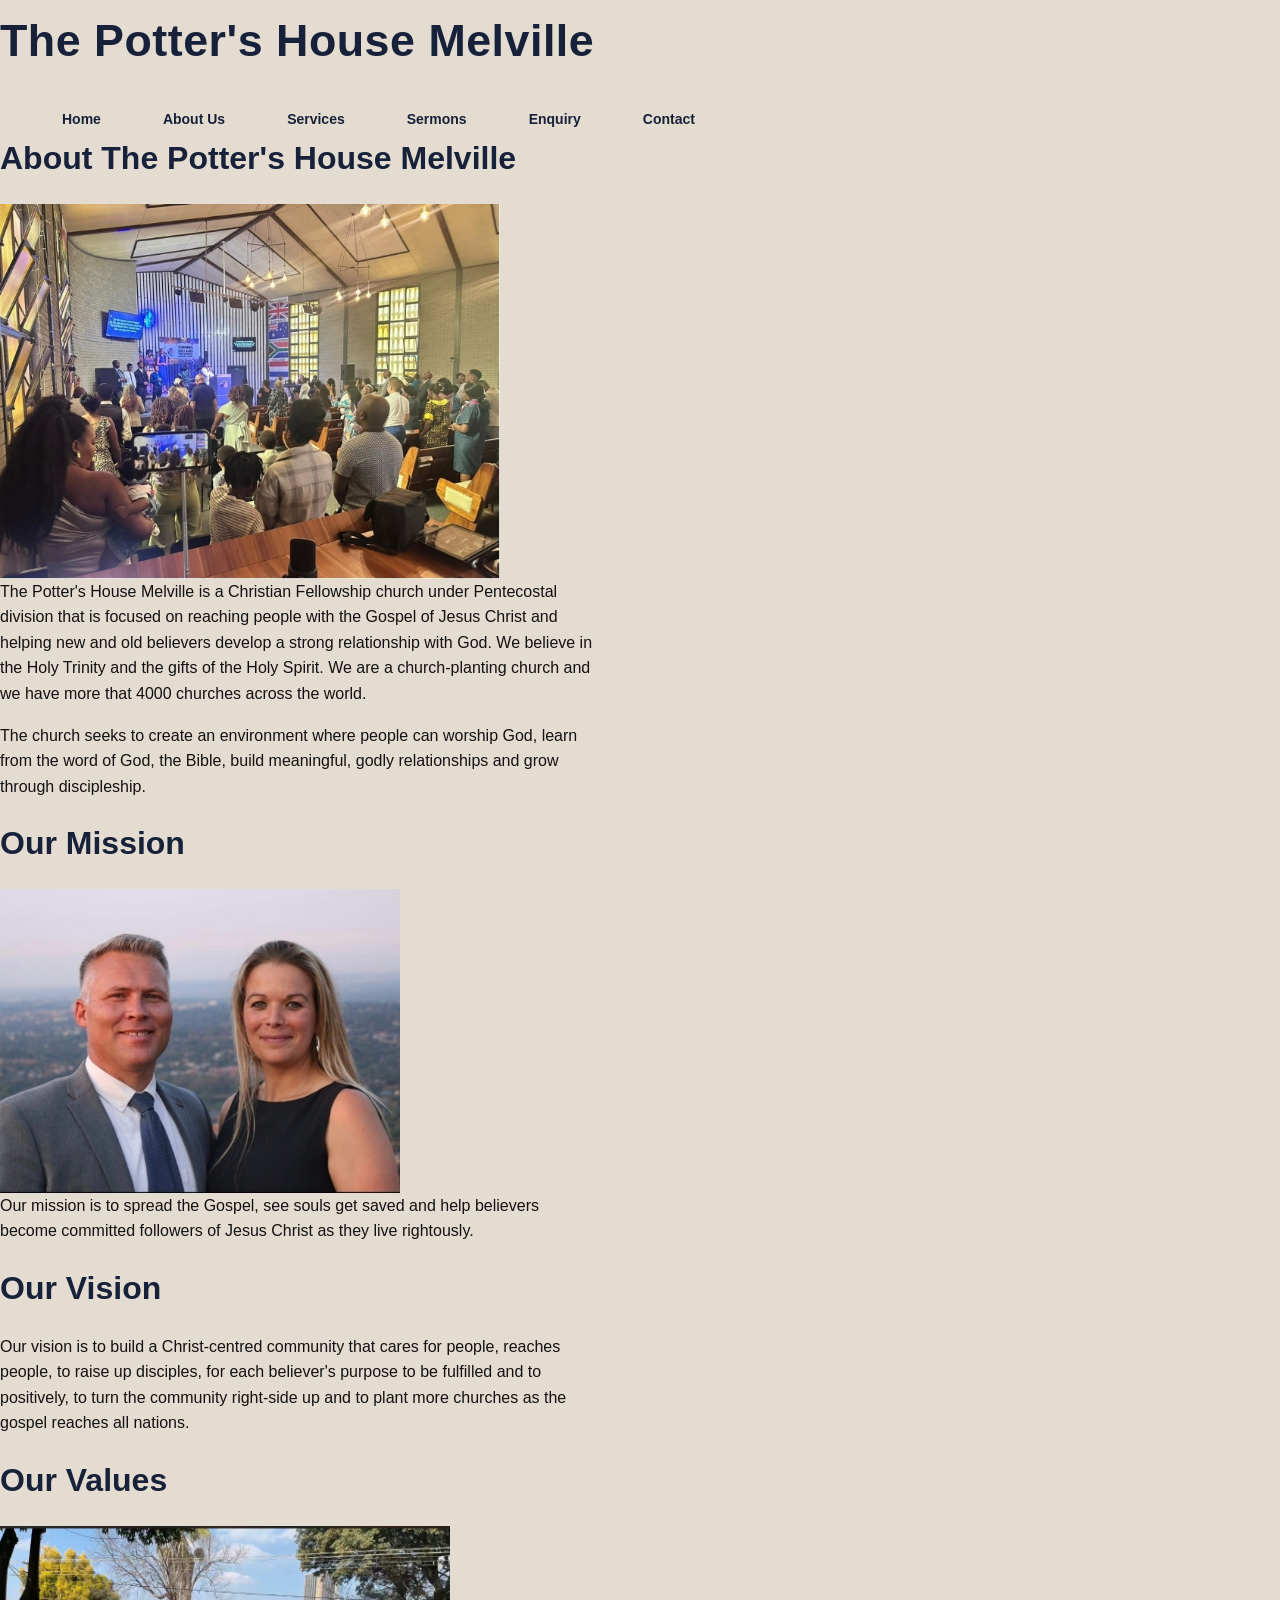
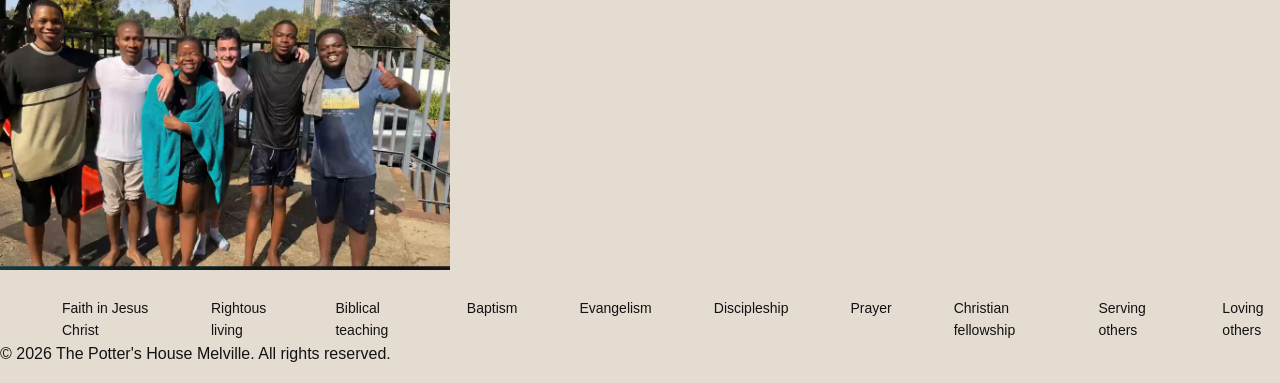
==== about.html @ c899d53c "Added styles on index" ====
<!DOCTYPE html>
<html lang="en">
<head>
    <meta charset="UTF-8">
    <meta name="viewport" content="width=device-width, initial-scale=1.0">
    <title>The Potter's House Melville | About Us</title>
<link rel="stylesheet" href="css/style.css"></head>
</head>
<body>
    <header>
        <h1>The Potter's House Melville</h1>

        <nav>
            <ul>
                <li><a href="index.html">Home</a></li>
                <li><a href="about.html">About Us</a></li>
                <li><a href="services.html">Services</a></li>
                <li><a href="sermons.html">Sermons</a></li>
                <li><a href="enquiry.html">Enquiry</a></li>
                <li><a href="contact.html">Contact</a></li>
            </ul>
        </nav>
    </header>

    <main>

        <section>
            <h2>About The Potter's House Melville</h2>

            <img src="images/Church Website in Black Brown Beige Simple Blocks Style (6).jpeg"width="500" height="350"
            alt="The Potter's House Melville church community">

            <p style="max-width: 600px;">
                The Potter's House Melville is a Christian Fellowship church 
                under Pentecostal division that is focused on
                reaching people with the Gospel of Jesus Christ and helping
                new and old believers develop a strong relationship with God. 
                We believe in the Holy Trinity and the gifts of the Holy Spirit.
                We are a church-planting church and we have more that 4000 churches
                across the world. 
            </p>

            <p style="max-width: 600px;">
                The church seeks to create an environment where people can
                worship God, learn from the word of God, the Bible, build meaningful, 
                godly relationships and grow through discipleship.
            </p>
        </section>

        <section>
            <h2>Our Mission</h2>

            <img src="images/Church Website in Black Brown Beige Simple Blocks Style (2).jpeg"width="400" height="300"
            alt="Pastor Riaan and Mirjam">

            <p style="max-width: 600px;">
                Our mission is to spread the Gospel, see souls get
                saved and help believers become committed followers of
                Jesus Christ as they live rightously.
            </p>
        </section>

        <section>
            <h2>Our Vision</h2>

            <p style="max-width: 600px;">
                Our vision is to build a Christ-centred community that cares for people,
                reaches people, to raise up disciples, 
                for each believer's purpose to be fulfilled and to positively, 
                to turn the community right-side up and 
                to plant more churches as the gospel reaches all nations.
            </p>
        </section>

        <section>
            <h2>Our Values</h2>
            
            <img src="images/IMG_3501.jpg"width="450" height="300"
            alt="Baptised New Believers">

            <ul>
                <li>Faith in Jesus Christ</li>
                <li>Rightous living</li>
                <li>Biblical teaching</li>
                <li>Baptism</li>
                <li>Evangelism</li>
                <li>Discipleship</li>
                <li>Prayer</li>
                <li>Christian fellowship</li>
                <li>Serving others</li>
                <li>Loving others</li>
            </ul>

        </section>

    </main>

    <footer>

        <p>&copy; 2026 The Potter's House Melville. All rights reserved.</p>
    </footer>
</body>
</html>
---- css/style.css ----
*{
    margin: 0;
    padding: 0;
    box-sizing: border-box; /* Keeps padding and borders inside the element's size */
}


/* =========================================================
   2. ROOT VARIABLES
   These are reusable colour names.
   Change the colour here and it changes throughout the website.
   ========================================================= */

:root {
    --primary-color: #17213A;
    --secondary-color: #E4DCD1;
    --white: #FFFFFF;
    --grey: #737373;
    --medium-grey: #DDDDDD;
    --dark-text: #121212;
    --black: #111111;
    --red: #be3e2e;
    --light-grey: #f5f5f5; 
}


/* =========================================================
   3. BASE STYLES
   These styles apply to the whole website.
   ========================================================= */

html {
    scroll-behavior: smooth; /* Makes movement to sections smoother */
}


body {
    font-family: Trebuchet, Arial, sans-serif; /* Main website font */
    font-size: 1rem; /* Normal text size */
    line-height: 1.6; /* Adds space between lines of text */
    color: #121212; /* Main text colour */
    background-color: #E4DCD1; /* Website background colour */
}


img {
    max-width: 100%; /* Prevents images from becoming wider than their container */
    height: auto; /* Keeps the image's original proportions */
    display: block;
}


a {
    color: inherit; /* Uses the colour of the surrounding element */
    text-decoration: none; /* Removes the default underline */
}


ul {
    list-style: none; /* Removes bullet points from lists */
}


button,
input,
textarea,
select {
    font: inherit; /* Makes form elements use the website font */
}


/* =========================================================
   4. CONTAINER
   Keeps the website content at a comfortable width
   and centres it on the page.
   ========================================================= */

.container {
    width: 90%; /* Uses 90% of the available screen width */
    max-width: 1200px; /* Stops content from becoming too wide */
    margin: 0 auto; /* Centres the container */
}


/* =========================================================
   5. TYPOGRAPHY
   Controls the appearance of headings and normal text.
   ========================================================= */

h1,
h2,
h3 {
    color: var(--primary-color);
    line-height: 1.8;
    font-weight: 700; /* Makes headings bold */
}


h1 {
    font-size: 2.8rem;
    letter-spacing: 0.5px; /* Adds a small amount of space between letters */
}


h2 {
    font-size: 2rem;
    margin-bottom: 1rem;
}


h3 {
    font-size: 1.4rem;
    margin-bottom: 0.75rem;
}


p {
    font-size: 1rem;
    margin-bottom: 1rem;
}


/* Controls the size and appearance of navigation links */
.navbar a {
    font-size: 1.2rem;
    font-weight: 500;
    letter-spacing: 0.3px;
}


/* =========================================================
   6. HEADER
   Controls the top section of the website.
   ========================================================= */

.site-header {
   background-color: var(--primary-color);
   color: var(--grey);
   padding: 2% 0; /* Adds space above and below the header */
}


.header-container {
    display: flex; /* Places items next to each other */
    justify-content: space-between; /* Puts space between the logo and navigation */
    align-items: center; /* Vertically centres the items */
    gap: 2rem; /* Adds space between items */
    flex-wrap: wrap;
}


.logo {
    color: var(--red);
    font-size: 1.5rem;
    font-weight: 700;
}


.logo span {
    color: var(--secondary-color);
}
.menu{
    width: 100px;
    float: none;
    height:auto;
}
ul{
    display: flex;
    justify-content: left;
    align-items: left;
    margin: 0;
    padding: 0; 
}
ul li{
    list-style: none;
    margin-left: 62px;
    margin-top: 27px;
    font-size: 14px; 
}

ul li a{
    text-decoration: none;
    color: #17213A;
    font-family: Arial;
    font-weight: bold;
    transition: 0.4s ease-in-out;
}

ul li a:hover{
    color:#be3e2e;
}
/* =========================================================
   7. NAVIGATION
   Flexbox is used to arrange the navigation links.
   ========================================================= */

.navbar ul {
    display: flex; /* Places navigation items in a row */
    justify-content: flex-end; /* Moves navigation towards the right */
    align-items: center; /* Vertically centres the links */
    gap: 2.5rem; /* Adds space between navigation links */
}


.navbar a {
    font-size: 1.2rem;   /* Changed from 3rem */
    font-weight: 500;
    letter-spacing: 0.3px;
    color: var(--white);
    padding: 0.5rem 0;
    border-bottom: 2px solid transparent;
    transition: 0.3s ease;
}

/* Hover = what happens when the mouse is placed over a link */

.navbar a:hover {
    color: var(--secondary-color);
    border-bottom-color: var(--secondary-color);
}


/* Focus = what appears when a user selects the link
   using a keyboard */

:focus-visible {
    outline: 3px solid var(--secondary-color);
    outline-offset: 3px;
}


/* Shows which page is currently active */

.navbar a.active {
    color: var(--secondary-color);
    border-bottom-color: var(--secondary-color);
}


/* =========================================================
   8. HERO SECTION
   The large main section at the top of the homepage.
   ========================================================= */

.hero {
    min-height: 200px;

    /* Adds a dark overlay over the background image.
       This makes the white text easier to read. */

    background-image:
        linear-gradient(
            rgba(0, 0, 0, 0.5),
            rgba(0, 0, 0, 0.5)
        ),
        url("images/Ps Riaan Botha.jpeg");
        background-size: cover;
        background-position: center; 
        min-height: 400px;

    background-size: cover; /* Makes the image cover the whole section */
    background-position: center; /* Keeps the image centred */
    background-repeat: no-repeat; /* Stops the image from repeating */

    display: flex; /* Allows the hero content to be positioned easily */
    justify-content: center; /* Centres content horizontally */
    align-items: center; /* Centres content vertically */

    text-align: center;
    color: var(--white);
    padding: 4rem 1rem;
}


.hero-content {
    max-width: 800px; /* Prevents the text from becoming too wide */
}


.hero h1 {
    color: var(--white);
    font-size: 3.2rem;
    margin-bottom: 1rem;
}


.hero p {
    color: var(--white);
    font-size: 1.2rem;
    margin-bottom: 2rem;
}


/* =========================================================
   9. BUTTONS
   Creates the main button style used on the website.
   ========================================================= */

.btn {
    display: inline-block;

    background-color: var(--secondary-color);
    color: var(--black);

    padding: 0.8rem 1.5rem;

    border: 2px solid var(--medium-grey);
    border-radius: 5px; /* Slightly rounds the corners */

    font-weight: 700;
    cursor: pointer; /* Changes the mouse into a pointer */

    transition: 0.3s ease; /* Makes hover effects smoother */
}


/* Changes the button when the mouse is placed over it */

.btn:hover {
    background-color: var(--grey);
    color: var(--white);
    border-color: var(--primary-color);
}


/* Adds a visible outline when the button is selected */

.btn:focus {
    outline: 3px solid rgba(201, 162, 39, 0.5);
    outline-offset: 3px;
}


/* Secondary button style */

.btn-secondary {
    background-color: transparent;
    color: var(--primary-color);
    border-color: var(--primary-color);
}


.btn-secondary:hover {
    background-color: var(--primary-color);
    color: var(--white);
}


/* =========================================================
   10. GENERAL SECTIONS
   Controls spacing around the main sections of the website.
   ========================================================= */

.section {
    padding: 4rem 0; /* Adds space above and below sections */
}


.section-light {
    background-color: var(--grey);
}


.section-heading {
    text-align: center;
    margin-bottom: 2.5rem;
}


.section-heading p {
    max-width: 700px;
    margin: 0 auto;
}


/* =========================================================
   11. CSS GRID
   Creates columns for cards and website content.
   ========================================================= */

.content-grid {
    display: grid;

    /* Creates 3 equal columns on larger screens */
    grid-template-columns: repeat(3, 1fr);

    gap: 2rem; /* Space between the columns */
}


/* =========================================================
   12. CARDS
   Controls the appearance of content cards.
   ========================================================= */

.card {
    background-color: var(--white);

    border: 1px solid var(--medium-grey);
    border-radius: 8px;

    padding: 1.5rem;

    /* Adds a soft shadow underneath the card */

    box-shadow: 0 4px 10px rgba(0, 0, 0, 0.08);

    /* Makes movement and shadow changes smoother */

    transition: transform 0.3s ease,
                box-shadow 0.3s ease;
}


/* Moves the card slightly upwards when the mouse is over it */

.card:hover {
    transform: translateY(-5px);
    box-shadow: 0 8px 20px rgba(0, 0, 0, 0.12); 
}


/* =========================================================
   14. ABOUT SECTION
   Creates a two-column layout for text and images.
   ========================================================= */

.about-content {
    display: grid;
    grid-template-columns: 1fr 1fr; /* Creates two equal columns */
    gap: 3rem;
    align-items: center; /* Vertically centres the content */
}


.about-image img {
    width: 100%;
    border-radius: 8px;
}


/* =========================================================
   15. SERVICES SECTION
   Creates a grid for service cards.
   ========================================================= */

.services-grid {
    display: grid;
    grid-template-columns: repeat(3, 1fr); /* Three equal columns */
    gap: 2rem;
}


.services-card {
    background-color: var(--secondary-color);
    border: 1px solid var(--primary-color);
    border-radius: 8px;
    padding: 2rem;
    text-align: center;

    box-shadow: 0 4px 20px rgba(0, 0, 0, 0.12);

    transition: 0.3s ease;
}


.services-card:hover {
    transform: translateY(-5px);
}


.service h3 {
    margin-top: 1rem;
}


/* Controls the size of an icon used in a service card */

.service-icon {
    font-size: 2.5rem;
    color: var(--secondary-color);
}


/* =========================================================
   16. SERMONS SECTION
   Controls the sermon cards and YouTube links.
   ========================================================= */

.sermons-grid {
    display: grid;
    grid-template-columns: repeat(3, 1fr); /* Three sermon cards per row */
    gap: 2rem;
}


.sermon-card {
    background-color: var(--secondary-color);
    border-radius: 8px;
    overflow: hidden; /* Keeps content inside the rounded corners */

    border: 1px solid var(--medium-grey);

    box-shadow: 0 4px 10px rgba(0, 0, 0, 0.08);

    transition: 0.3s ease;
}


.sermon-card:hover {
    transform: translateY(-5px);
}


.sermon-card img {
    width: 100%;
    height: 500px;

    /* Keeps images neatly fitted inside the set size */

    object-fit: cover;
}


.sermon-content {
    padding: 2.5rem;
}


.sermon-content h3 {
    margin-bottom: 0.75rem;
}


.youtube-link {
    display: inline-block;
    margin-top: 0.5rem;

    color: var(--primary-color);
    font-weight: 700;

    border-bottom: 2px solid var(--secondary-color);
}


.youtube-link:hover {
    color: var(--secondary-color);
}


/* =========================================================
   17. EVENTS SECTION
   Creates two columns for events on larger screens.
   ========================================================= */

.events-grid {
    display: grid;
    grid-template-columns: repeat(2, 1fr); /* Two equal columns */
    gap: 2rem;
}


.event-card {
    background-color: var(--light-grey);

    border-left: 5px solid var(--secondary-color);

    padding: 1.5rem;
    border-radius: 5px;
}


.event-date {
    color: var(--secondary-color);
    font-weight: 700;
    font-size: 1.1rem;
    margin-bottom: 0.5rem;
}


/* =========================================================
   18. SOCIAL MEDIA SECTION
   Styles the Facebook, Instagram, YouTube, etc. links.
   ========================================================= */

.social-media {
    text-align: center;

    background-color: var(--primary-color);
    color: var(--white);

    padding: 3rem 1rem;
}


.social-media h2 {
    color: var(--white);
}


.social-media p {
    color: var(--white);
}


/* Flexbox places the social media links neatly in a row */

.social-links {
    display: flex;
    justify-content: center;
    align-items: center;

    gap: 1rem;

    /* Allows links to move to another line if needed */

    flex-wrap: wrap;

    margin-top: 1.5rem;
}


.social-links a {
    display: inline-block;

    background-color: var(--white);
    color: var(--primary-color);

    padding: 0.7rem 1.2rem;
    border-radius: 5px;

    font-weight: 700;

    transition: 0.3s ease;
}


.social-links a:hover {
    background-color: var(--secondary-color);
    color: var(--black);
}


.social-links a:focus {
    outline: 3px solid var(--secondary-color);
    outline-offset: 3px;
}


/* =========================================================
   19. CONTACT SECTION
   Creates two columns for contact information and other content.
   ========================================================= */

.contact-grid {
    display: grid;
    grid-template-columns: 1fr 1fr; /* Two equal columns */
    gap: 3rem;
}


.contact-info {
    background-color: var(--light-grey);
    padding: 2rem;
    border-radius: 8px;
}


.contact-info h3 {
    margin-bottom: 1rem;
}


.contact-info p {
    margin-bottom: 0.75rem;
}


.contact-info a {
    color: var(--primary-color);
    font-weight: 600;
}


.contact-info a:hover {
    color: var(--secondary-color);
}


/* =========================================================
   20. MAP
   Controls the size and appearance of embedded maps.
   ========================================================= */

.map-container {
    width: 100%;
    min-height: 350px;

    border-radius: 8px;

    overflow: hidden;

    border: 1px solid var(--medium-grey);
}


.map-container iframe {
    width: 100%;
    height: 350px;
    border: 0;
}


/* =========================================================
   21. FORMS
   Used for the Enquiry and Contact pages.
   ========================================================= */

.form-container {
    max-width: 800px;

    margin: 0 auto; /* Centres the form */

    background-color: var(--light-grey);

    padding: 2rem;
    border-radius: 8px;
}


.form-group {
    margin-bottom: 1.25rem;
}


.form-group label {
    display: block; /* Places the label on its own line */

    font-weight: 700;

    margin-bottom: 0.5rem;

    color: var(--primary-color);
}


.form-group input,
.form-group textarea,
.form-group select {
    width: 100%; /* Makes the fields use the available width */

    padding: 0.8rem;

    border: 1px solid var(--medium-grey);
    border-radius: 5px;

    background-color: var(--white);
    color: var(--dark-text);
}


/* Changes the form field when the user clicks inside it */

.form-group input:focus,
.form-group textarea:focus,
.form-group select:focus {
    outline: none;

    border-color: var(--secondary-color);

    box-shadow: 0 0 0 3px rgba(201, 162, 39, 0.2);
}


.form-group textarea {
    min-height: 150px;

    /* Allows the user to make the text box taller */

    resize: vertical;
}


/* =========================================================
   22. RADIO BUTTONS AND CHECKBOXES
   Controls the layout of form options.
   ========================================================= */

.form-options {
    display: flex;

    /* Allows options to move onto another line */

    flex-wrap: wrap;

    gap: 1rem;

    margin-bottom: 1.5rem;
}


.form-options label {
    display: flex;
    align-items: center;
    gap: 0.4rem;
}


/* =========================================================
   23. PAGE BANNER
   Used on About, Services, Sermons, Events,
   Enquiry and Contact pages.
   ========================================================= */

.page-banner {
    background-color: var(--primary-color);
    color: var(--white);

    padding: 4rem 1rem;

    text-align: center;
}


.page-banner h1 {
    color: var(--white);
    margin-bottom: 0.75rem;
}


.page-banner p {
    color: var(--white);

    max-width: 700px;

    margin: 0 auto;
}


/* =========================================================
   24. TWO-LOCATION CONTACT AREA
   Creates two columns for the church locations.
   ========================================================= */

.locations-grid {
    display: grid;

    grid-template-columns: repeat(2, 1fr);

    gap: 2rem;
}


.location-card {
    padding: 2rem;

    background-color: var(--white);

    border: 1px solid var(--medium-grey);

    border-radius: 8px;

    box-shadow: 0 4px 10px rgba(0, 0, 0, 0.08);
}


.location-card h3 {
    color: var(--primary-color);
}


/* =========================================================
   25. GALLERY
   Creates a grid for church/gallery images.
   ========================================================= */

.gallery-grid {
    display: grid;

    grid-template-columns: repeat(3, 1fr);

    gap: 1rem;
}


.gallery-grid img {
    width: 100%;

    height: 250px;

    /* Crops the image neatly without stretching it */

    object-fit: cover;

    border-radius: 6px;

    transition: transform 0.3s ease;
}


/* Slightly enlarges the image when the mouse is over it */

.gallery-grid img:hover {
    transform: scale(1.03);
}


/* =========================================================
   26. CALL TO ACTION SECTION
   This is used for important actions such as
   visiting the church or making an enquiry.
   ========================================================= */

.cta {
    background-color: var(--primary-color);
    color: var(--white);

    text-align: center;

    padding: 4rem 1rem;
}


.cta h2 {
    color: var(--white);
}


.cta p {
    max-width: 700px;

    margin: 0 auto 1.5rem;
}


/* =========================================================
   27. FOOTER
   Controls the bottom section of the website.
   ========================================================= */

.site-footer {
    background-color: var(--black);
    color: var(--white);

    padding: 2.5rem 0;
}


.footer-container {
    display: grid;

    grid-template-columns: repeat(3, 1fr);

    gap: 2rem;
}


.site-footer h3 {
    color: var(--secondary-color);

    margin-bottom: 1rem;
}


.site-footer p {
    color: var(--white);
}


.site-footer a {
    color: var(--white);
}


.site-footer a:hover {
    color: var(--secondary-color);
}


.footer-links li {
    margin-bottom: 0.5rem;
}


.footer-bottom {
    border-top: 1px solid #444;

    margin-top: 2rem;

    padding-top: 1.5rem;

    text-align: center;
}


.footer-bottom p {
    margin-bottom: 0;

    font-size: 0.9rem;
}


/* =========================================================
   28. TABLET RESPONSIVE DESIGN
   These styles apply when the screen is 900px wide or smaller.
   ========================================================= */

@media (max-width: 900px) {

    /* Header */

    .header-container {
        flex-direction: column; /* Stacks the header items */
        text-align: center;
    }


    .navbar ul {
        justify-content: center;

        flex-wrap: wrap; /* Allows links to move to another line */

        gap: 1rem;
    }


    /* Typography */

    h1 {
        font-size: 2.4rem;
    }

    h2 {
        font-size: 1.8rem;
    }


    /* Hero */

    .hero {
        min-height: 450px;
    }


    .hero h1 {
        font-size: 2.6rem;
    }


    /* Grid */

    .content-grid {
        grid-template-columns: repeat(2, 1fr); /* Changes from 3 columns to 2 */
    }


    .services-grid {
        grid-template-columns: repeat(2, 1fr);
    }


    .sermons-grid {
        grid-template-columns: repeat(2, 1fr);
    }


    .gallery-grid {
        grid-template-columns: repeat(2, 1fr);
    }


    /* About */

    .about-content {
        grid-template-columns: 1fr; /* Changes to one column */
    }


    /* Contact */

    .contact-grid {
        grid-template-columns: 1fr;
    }


    /* Locations */

    .locations-grid {
        grid-template-columns: 1fr;
    }


    /* Footer */

    .footer-container {
        grid-template-columns: repeat(2, 1fr);
    }
}


/* =========================================================
   29. MOBILE RESPONSIVE DESIGN
   These styles apply to screens 600px and below.
   ========================================================= */

@media (max-width: 600px) {

    /* Container */

    .container {
        width: 92%;
    }


    /* Typography */

    body {
        font-size: 0.95rem;
    }


    h1 {
        font-size: 2rem;
    }


    h2 {
        font-size: 1.6rem;
    }


    h3 {
        font-size: 1.2rem;
    }


    /* Header */

    .site-header {
        padding: 1rem 0;
    }


    .header-container {
        gap: 1rem;
    }


    .logo {
        font-size: 1.3rem;
    }


    /* Mobile navigation */

    .navbar ul {
        flex-direction: column; /* Changes navigation from a row to a column */

        gap: 0.5rem;
    }


    .navbar a {
        display: block;

        padding: 0.4rem 0;
    }


    /* Hero */

    .hero {
        min-height: 420px;

        padding: 3rem 1rem;
    }


    .hero h1 {
        font-size: 2rem;
    }


    .hero p {
        font-size: 1rem;
    }


    /* Sections */

    .section {
        padding: 3rem 0;
    }


    /* One-column layouts */

    .content-grid {
        grid-template-columns: 1fr;
    }


    .services-grid {
        grid-template-columns: 1fr;
    }


    .sermons-grid {
        grid-template-columns: 1fr;
    }


    .events-grid {
        grid-template-columns: 1fr;
    }


    .gallery-grid {
        grid-template-columns: 1fr;
    }


    .locations-grid {
        grid-template-columns: 1fr;
    }


    .footer-container {
        grid-template-columns: 1fr;

        text-align: center;
    }


    /* Cards */

    .card {
        padding: 1.25rem;
    }


    /* Images */

    .card img,
    .sermon-card img {
        height: 200px;
    }


    .gallery-grid img {
        height: 220px;
    }


    /* Forms */

    .form-container {
        padding: 1.25rem;
    }


    /* Social links */

    .social-links {
        flex-direction: column;

        width: 100%;
    }


    .social-links a {
        width: 100%;

        max-width: 250px;

        text-align: center;
    }


    /* Buttons */

    .btn {
        width: 100%;

        max-width: 280px;

        text-align: center;
    }


    /* Page banner */

    .page-banner {
        padding: 3rem 1rem;
    }
}


/* =========================================================
   30. RESPONSIVE IMAGE SUPPORT
   Makes images automatically fit smaller screens.
   ========================================================= */

/*
   max-width: 100% prevents an image from overflowing
   outside its container.

   The HTML <picture> and srcset features can also be used
   when different image sizes are needed for different devices.
*/

img {
    max-width: 100%;

    height: auto;
}


/* =========================================================
   31. ACCESSIBILITY
   Makes selected elements easier to see when using
   a keyboard instead of a mouse.
   ========================================================= */

:focus-visible {
    outline: 3px solid var(--secondary-color);

    outline-offset: 3px;
}


/* =========================================================
   32. REDUCED MOTION
   Reduces animations for users who prefer less movement.
   ========================================================= */

@media (prefers-reduced-motion: reduce) {

    html {
        scroll-behavior: auto;
    }


    *,
    *::before,
    *::after {

        /* Removes animations and transitions */

        transition: none !important;

        animation: none !important;
    }
}


/* =========================================================
   33. PRINT STYLES
   Changes the website when someone prints the page.
   Navigation, footer and buttons are hidden when printing.
   ========================================================= */

@media print {

    .site-header,
    .site-footer,
    .navbar,
    .social-media,
    .btn {
        display: none;
    }


    body {
        background-color: white;

        color: black;
    }


    h1,
    h2,
    h3 {
        color: black;
    }
}


/* =========================================================
   END OF STYLESHEET
   ========================================================= */
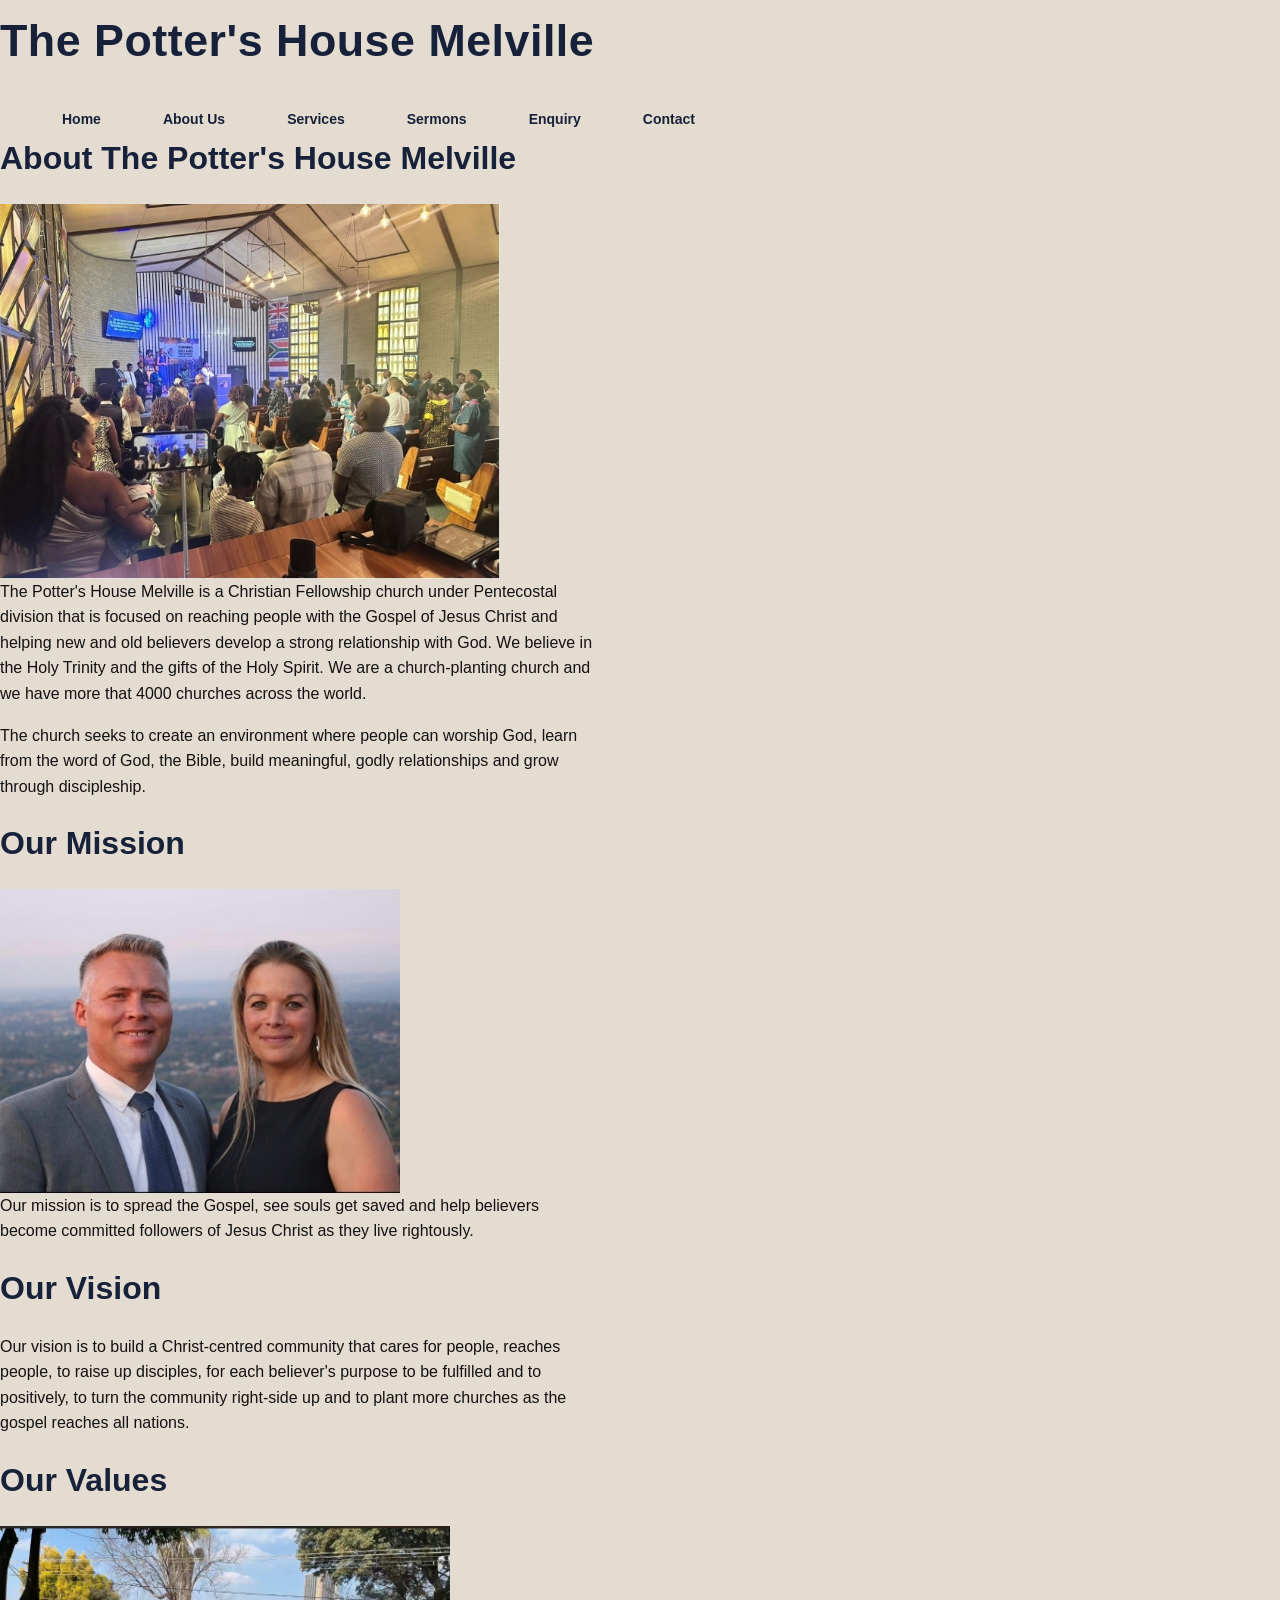
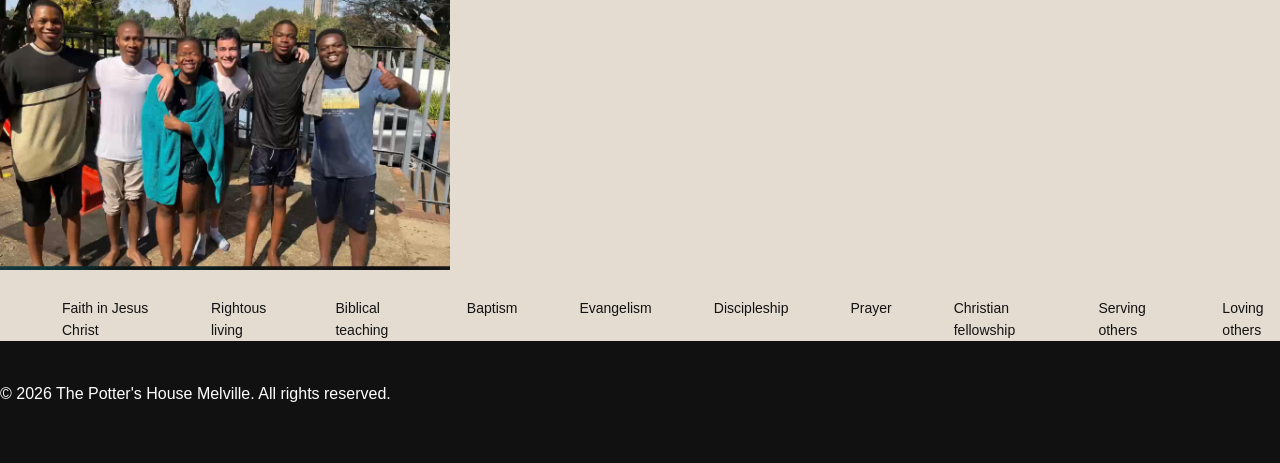
==== commit ad557aee: "Edited and added index, contact, services, styles.css" ====
--- a/about.html
+++ b/about.html
@@ -95,9 +95,10 @@
 
     </main>
 
-    <footer>
-
-        <p>&copy; 2026 The Potter's House Melville. All rights reserved.</p>
+    <footer class="site-footer">
+     <div class="footer-container">
+      <p>&copy; 2026 The Potter's House Melville. All rights reserved.</p>
+     </div>
     </footer>
 </body>
 </html>
--- a/css/style.css
+++ b/css/style.css
@@ -6,11 +6,7 @@
 }
 
 
-/* =========================================================
-   2. ROOT VARIABLES
-   These are reusable colour names.
-   Change the colour here and it changes throughout the website.
-   ========================================================= */
+
 
 :root {
     --primary-color: #17213A;
@@ -25,10 +21,7 @@
 }
 
 
-/* =========================================================
-   3. BASE STYLES
-   These styles apply to the whole website.
-   ========================================================= */
+
 
 html {
     scroll-behavior: smooth; /* Makes movement to sections smoother */
@@ -70,11 +63,7 @@
 }
 
 
-/* =========================================================
-   4. CONTAINER
-   Keeps the website content at a comfortable width
-   and centres it on the page.
-   ========================================================= */
+
 
 .container {
     width: 90%; /* Uses 90% of the available screen width */
@@ -83,10 +72,7 @@
 }
 
 
-/* =========================================================
-   5. TYPOGRAPHY
-   Controls the appearance of headings and normal text.
-   ========================================================= */
+
 
 h1,
 h2,
@@ -135,9 +121,9 @@
    ========================================================= */
 
 .site-header {
-   background-color: var(--primary-color);
+   background-color: var(--grey);
    color: var(--grey);
-   padding: 2% 0; /* Adds space above and below the header */
+   padding: 1rem 0; /* Adds space above and below the header */
 }
 
 
@@ -145,13 +131,13 @@
     display: flex; /* Places items next to each other */
     justify-content: space-between; /* Puts space between the logo and navigation */
     align-items: center; /* Vertically centres the items */
-    gap: 2rem; /* Adds space between items */
+   
     flex-wrap: wrap;
 }
 
 
 .logo {
-    color: var(--red);
+    color: var(--primary-color);
     font-size: 1.5rem;
     font-weight: 700;
 }
@@ -161,7 +147,7 @@
     color: var(--secondary-color);
 }
 .menu{
-    width: 100px;
+    width: 200px;
     float: none;
     height:auto;
 }
@@ -190,24 +176,27 @@
 ul li a:hover{
     color:#be3e2e;
 }
-/* =========================================================
-   7. NAVIGATION
-   Flexbox is used to arrange the navigation links.
-   ========================================================= */
+
 
 .navbar ul {
     display: flex; /* Places navigation items in a row */
-    justify-content: flex-end; /* Moves navigation towards the right */
+    justify-content: center; /* Moves navigation towards the right */
     align-items: center; /* Vertically centres the links */
-    gap: 2.5rem; /* Adds space between navigation links */
+    gap: 1.5rem; /* Adds space between navigation links */
+    margin: 0;
+    padding:0;
+}
+.navbar li {
+  list-style: none;
 }
 
 
 .navbar a {
-    font-size: 1.2rem;   /* Changed from 3rem */
+    font-size: 1rem;   /* Changed from 3rem */
     font-weight: 500;
     letter-spacing: 0.3px;
     color: var(--white);
+    text-decoration: none;
     padding: 0.5rem 0;
     border-bottom: 2px solid transparent;
     transition: 0.3s ease;
@@ -238,35 +227,19 @@
 }
 
 
-/* =========================================================
-   8. HERO SECTION
-   The large main section at the top of the homepage.
-   ========================================================= */
+
 
 .hero {
-    min-height: 200px;
-
-    /* Adds a dark overlay over the background image.
-       This makes the white text easier to read. */
-
     background-image:
-        linear-gradient(
-            rgba(0, 0, 0, 0.5),
-            rgba(0, 0, 0, 0.5)
-        ),
-        url("images/Ps Riaan Botha.jpeg");
-        background-size: cover;
-        background-position: center; 
-        min-height: 400px;
-
-    background-size: cover; /* Makes the image cover the whole section */
-    background-position: center; /* Keeps the image centred */
-    background-repeat: no-repeat; /* Stops the image from repeating */
-
-    display: flex; /* Allows the hero content to be positioned easily */
-    justify-content: center; /* Centres content horizontally */
-    align-items: center; /* Centres content vertically */
-
+        linear-gradient(rgba(0,0,0,0.5), rgba(0,0,0,0.5)),
+        url("../images/Ps Riaan Botha.jpeg");
+    background-size: cover;
+    background-position: center;
+    background-repeat: no-repeat;
+    min-height: 400px;
+    display: flex;
+    justify-content: center;
+    align-items: center;
     text-align: center;
     color: var(--white);
     padding: 4rem 1rem;
@@ -292,10 +265,7 @@
 }
 
 
-/* =========================================================
-   9. BUTTONS
-   Creates the main button style used on the website.
-   ========================================================= */
+
 
 .btn {
     display: inline-block;
@@ -347,10 +317,7 @@
 }
 
 
-/* =========================================================
-   10. GENERAL SECTIONS
-   Controls spacing around the main sections of the website.
-   ========================================================= */
+
 
 .section {
     padding: 4rem 0; /* Adds space above and below sections */
@@ -374,10 +341,7 @@
 }
 
 
-/* =========================================================
-   11. CSS GRID
-   Creates columns for cards and website content.
-   ========================================================= */
+
 
 .content-grid {
     display: grid;
@@ -389,10 +353,7 @@
 }
 
 
-/* =========================================================
-   12. CARDS
-   Controls the appearance of content cards.
-   ========================================================= */
+
 
 .card {
     background-color: var(--white);
@@ -421,10 +382,7 @@
 }
 
 
-/* =========================================================
-   14. ABOUT SECTION
-   Creates a two-column layout for text and images.
-   ========================================================= */
+
 
 .about-content {
     display: grid;
@@ -440,19 +398,14 @@
 }
 
 
-/* =========================================================
-   15. SERVICES SECTION
-   Creates a grid for service cards.
-   ========================================================= */
-
-.services-grid {
+.service-grid {
     display: grid;
     grid-template-columns: repeat(3, 1fr); /* Three equal columns */
     gap: 2rem;
 }
 
 
-.services-card {
+.service-card {
     background-color: var(--secondary-color);
     border: 1px solid var(--primary-color);
     border-radius: 8px;
@@ -465,7 +418,7 @@
 }
 
 
-.services-card:hover {
+.service-card:hover {
     transform: translateY(-5px);
 }
 
@@ -483,12 +436,7 @@
 }
 
 
-/* =========================================================
-   16. SERMONS SECTION
-   Controls the sermon cards and YouTube links.
-   ========================================================= */
-
-.sermons-grid {
+.sermon-grid {
     display: grid;
     grid-template-columns: repeat(3, 1fr); /* Three sermon cards per row */
     gap: 2rem;
@@ -537,52 +485,19 @@
     display: inline-block;
     margin-top: 0.5rem;
 
-    color: var(--primary-color);
+    color: var(--red);
     font-weight: 700;
 
-    border-bottom: 2px solid var(--secondary-color);
+    border-bottom: 2px solid var(--light-grey);
 }
 
 
 .youtube-link:hover {
-    color: var(--secondary-color);
-}
-
-
-/* =========================================================
-   17. EVENTS SECTION
-   Creates two columns for events on larger screens.
-   ========================================================= */
-
-.events-grid {
-    display: grid;
-    grid-template-columns: repeat(2, 1fr); /* Two equal columns */
-    gap: 2rem;
-}
-
-
-.event-card {
-    background-color: var(--light-grey);
-
-    border-left: 5px solid var(--secondary-color);
-
-    padding: 1.5rem;
-    border-radius: 5px;
-}
-
-
-.event-date {
-    color: var(--secondary-color);
-    font-weight: 700;
-    font-size: 1.1rem;
-    margin-bottom: 0.5rem;
-}
-
-
-/* =========================================================
-   18. SOCIAL MEDIA SECTION
-   Styles the Facebook, Instagram, YouTube, etc. links.
-   ========================================================= */
+    color: var(--red);
+}
+
+
+
 
 .social-media {
     text-align: center;
@@ -648,10 +563,7 @@
 }
 
 
-/* =========================================================
-   19. CONTACT SECTION
-   Creates two columns for contact information and other content.
-   ========================================================= */
+
 
 .contact-grid {
     display: grid;
@@ -688,10 +600,7 @@
 }
 
 
-/* =========================================================
-   20. MAP
-   Controls the size and appearance of embedded maps.
-   ========================================================= */
+
 
 .map-container {
     width: 100%;
@@ -712,10 +621,7 @@
 }
 
 
-/* =========================================================
-   21. FORMS
-   Used for the Enquiry and Contact pages.
-   ========================================================= */
+
 
 .form-container {
     max-width: 800px;
@@ -782,10 +688,7 @@
 }
 
 
-/* =========================================================
-   22. RADIO BUTTONS AND CHECKBOXES
-   Controls the layout of form options.
-   ========================================================= */
+
 
 .form-options {
     display: flex;
@@ -807,11 +710,7 @@
 }
 
 
-/* =========================================================
-   23. PAGE BANNER
-   Used on About, Services, Sermons, Events,
-   Enquiry and Contact pages.
-   ========================================================= */
+
 
 .page-banner {
     background-color: var(--primary-color);
@@ -838,10 +737,7 @@
 }
 
 
-/* =========================================================
-   24. TWO-LOCATION CONTACT AREA
-   Creates two columns for the church locations.
-   ========================================================= */
+
 
 .locations-grid {
     display: grid;
@@ -870,49 +766,9 @@
 }
 
 
-/* =========================================================
-   25. GALLERY
-   Creates a grid for church/gallery images.
-   ========================================================= */
-
-.gallery-grid {
-    display: grid;
-
-    grid-template-columns: repeat(3, 1fr);
-
-    gap: 1rem;
-}
-
-
-.gallery-grid img {
-    width: 100%;
-
-    height: 250px;
-
-    /* Crops the image neatly without stretching it */
-
-    object-fit: cover;
-
-    border-radius: 6px;
-
-    transition: transform 0.3s ease;
-}
-
-
-/* Slightly enlarges the image when the mouse is over it */
-
-.gallery-grid img:hover {
-    transform: scale(1.03);
-}
-
-
-/* =========================================================
-   26. CALL TO ACTION SECTION
-   This is used for important actions such as
-   visiting the church or making an enquiry.
-   ========================================================= */
-
-.cta {
+
+
+.enquiry {
     background-color: var(--primary-color);
     color: var(--white);
 
@@ -922,22 +778,19 @@
 }
 
 
-.cta h2 {
-    color: var(--white);
-}
-
-
-.cta p {
+.enquiry h2 {
+    color: var(--white);
+}
+
+
+.enquiry p {
     max-width: 700px;
 
     margin: 0 auto 1.5rem;
 }
 
 
-/* =========================================================
-   27. FOOTER
-   Controls the bottom section of the website.
-   ========================================================= */
+
 
 .site-footer {
     background-color: var(--black);
@@ -1001,10 +854,7 @@
 }
 
 
-/* =========================================================
-   28. TABLET RESPONSIVE DESIGN
-   These styles apply when the screen is 900px wide or smaller.
-   ========================================================= */
+
 
 @media (max-width: 900px) {
 
@@ -1065,9 +915,7 @@
     }
 
 
-    .gallery-grid {
-        grid-template-columns: repeat(2, 1fr);
-    }
+    
 
 
     /* About */
@@ -1099,10 +947,7 @@
 }
 
 
-/* =========================================================
-   29. MOBILE RESPONSIVE DESIGN
-   These styles apply to screens 600px and below.
-   ========================================================= */
+
 
 @media (max-width: 600px) {
 
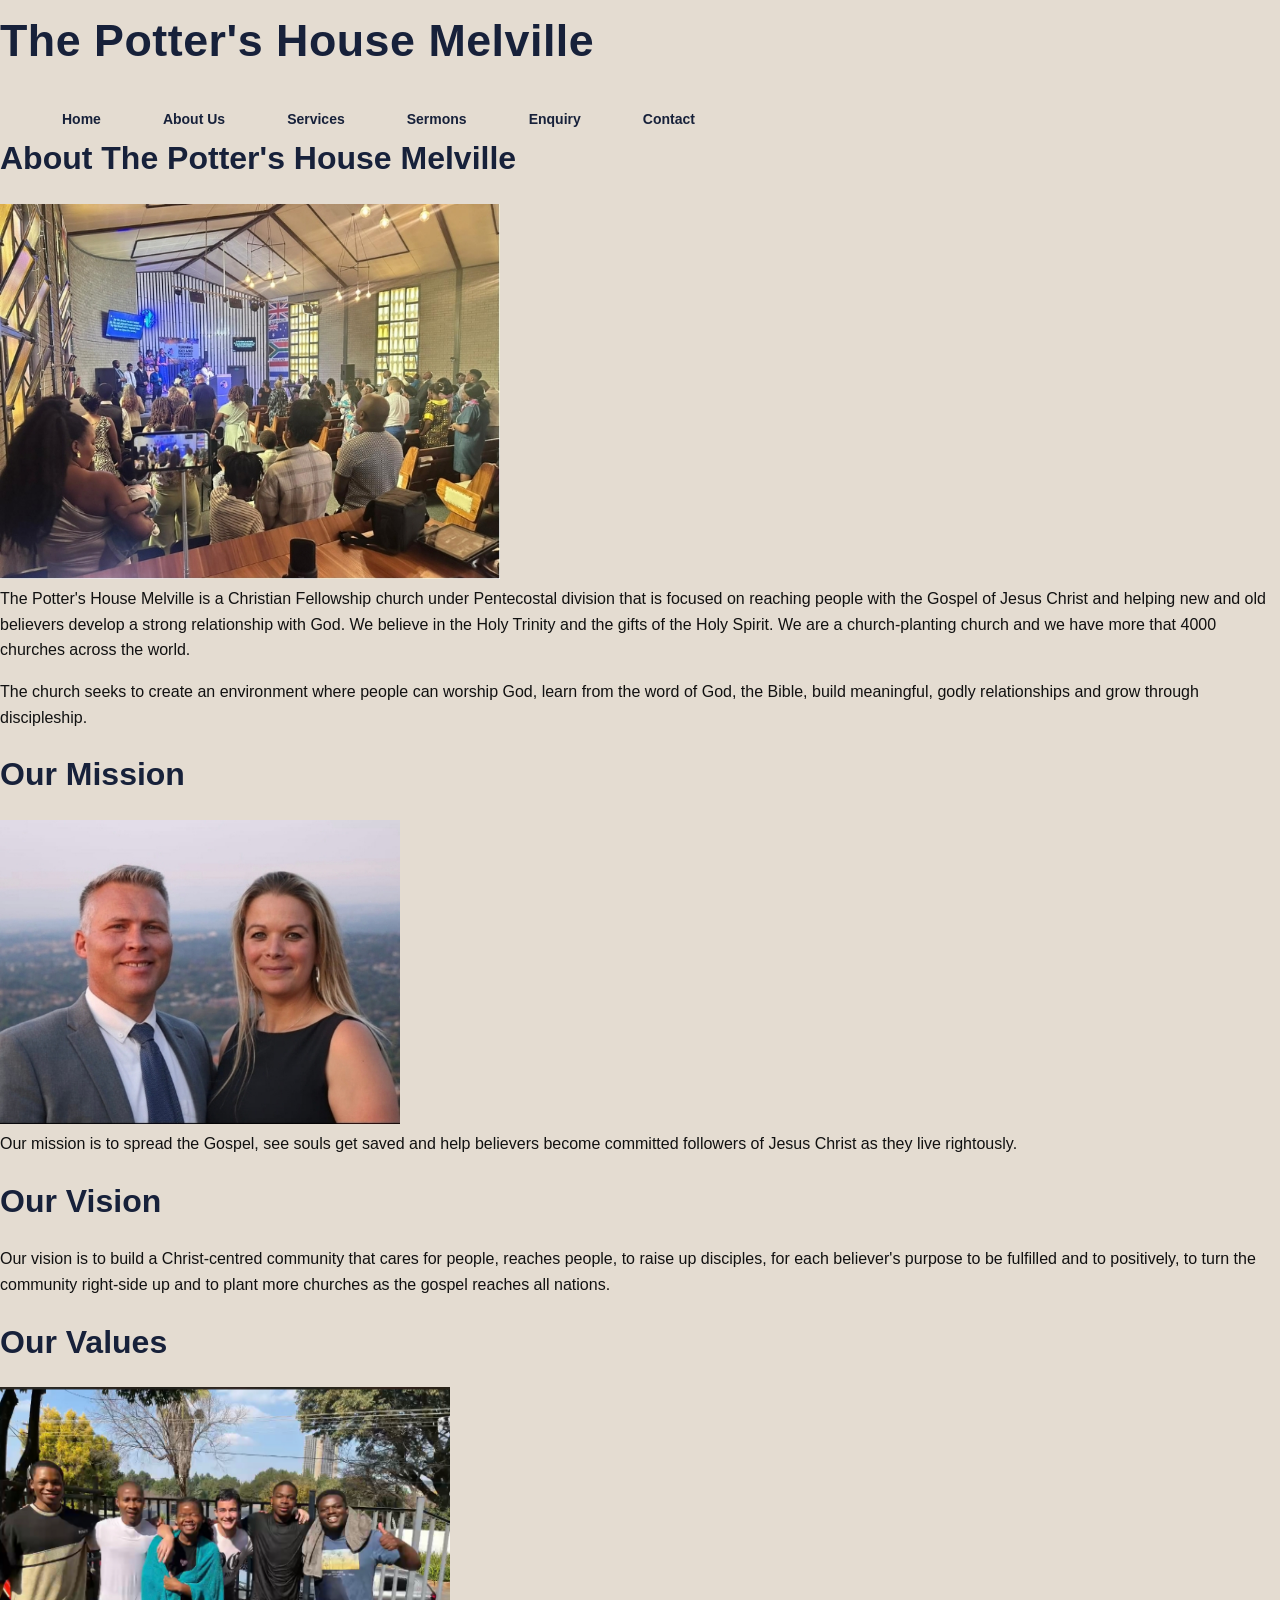
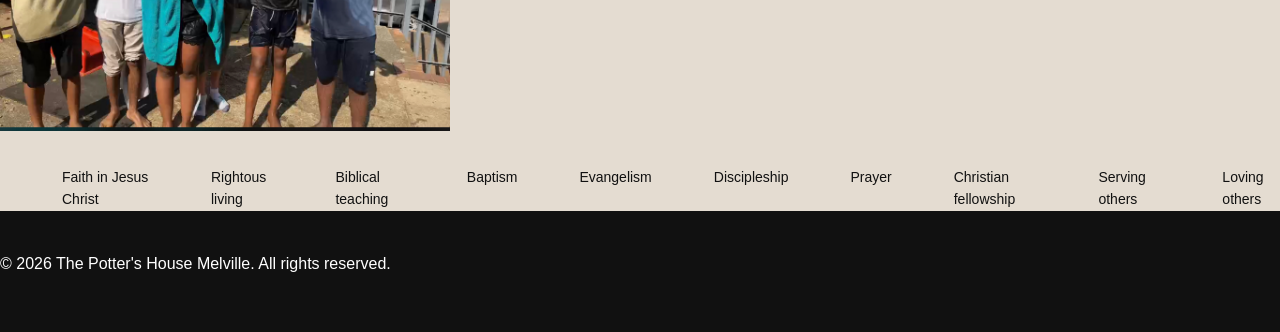
==== commit 42cf07ce: "added readme" ====
--- a/about.html
+++ b/about.html
@@ -30,7 +30,7 @@
             <img src="images/Church Website in Black Brown Beige Simple Blocks Style (6).jpeg"width="500" height="350"
             alt="The Potter's House Melville church community">
 
-            <p style="max-width: 600px;">
+            <p>
                 The Potter's House Melville is a Christian Fellowship church 
                 under Pentecostal division that is focused on
                 reaching people with the Gospel of Jesus Christ and helping
@@ -40,7 +40,7 @@
                 across the world. 
             </p>
 
-            <p style="max-width: 600px;">
+            <p>
                 The church seeks to create an environment where people can
                 worship God, learn from the word of God, the Bible, build meaningful, 
                 godly relationships and grow through discipleship.
@@ -53,7 +53,7 @@
             <img src="images/Church Website in Black Brown Beige Simple Blocks Style (2).jpeg"width="400" height="300"
             alt="Pastor Riaan and Mirjam">
 
-            <p style="max-width: 600px;">
+            <p>
                 Our mission is to spread the Gospel, see souls get
                 saved and help believers become committed followers of
                 Jesus Christ as they live rightously.
@@ -63,7 +63,7 @@
         <section>
             <h2>Our Vision</h2>
 
-            <p style="max-width: 600px;">
+            <p>
                 Our vision is to build a Christ-centred community that cares for people,
                 reaches people, to raise up disciples, 
                 for each believer's purpose to be fulfilled and to positively, 
--- a/css/style.css
+++ b/css/style.css
@@ -32,7 +32,7 @@
     font-family: Trebuchet, Arial, sans-serif; /* Main website font */
     font-size: 1rem; /* Normal text size */
     line-height: 1.6; /* Adds space between lines of text */
-    color: #121212; /* Main text colour */
+    color: #111111; /* Main text colour */
     background-color: #E4DCD1; /* Website background colour */
 }
 
@@ -40,7 +40,7 @@
 img {
     max-width: 100%; /* Prevents images from becoming wider than their container */
     height: auto; /* Keeps the image's original proportions */
-    display: block;
+   
 }
 
 
@@ -92,6 +92,7 @@
 h2 {
     font-size: 2rem;
     margin-bottom: 1rem;
+    color: var(--primary-color);
 }
 
 
@@ -99,7 +100,11 @@
     font-size: 1.4rem;
     margin-bottom: 0.75rem;
 }
-
+.highlight {
+    font-size: 2rem;
+    margin-bottom: 1rem;
+    color: var(--secondary-color);
+}
 
 p {
     font-size: 1rem;
@@ -115,10 +120,7 @@
 }
 
 
-/* =========================================================
-   6. HEADER
-   Controls the top section of the website.
-   ========================================================= */
+
 
 .site-header {
    background-color: var(--grey);
@@ -129,10 +131,10 @@
 
 .header-container {
     display: flex; /* Places items next to each other */
-    justify-content: space-between; /* Puts space between the logo and navigation */
+    flex-direction: column; /* stack logo and nav vertically */
     align-items: center; /* Vertically centres the items */
-   
-    flex-wrap: wrap;
+    gap: 1rem;
+
 }
 
 
@@ -330,18 +332,24 @@
 
 
 .section-heading {
-    text-align: center;
-    margin-bottom: 2.5rem;
-}
-
+  text-align: center;       /* centers all text inside */
+  margin-bottom: 2.5rem;
+}
+
+
+.section img {
+  display: block;
+  margin: 1rem auto;        /* centers image horizontally */
+  max-width: 100%;          /* responsive scaling */
+  height: auto;
+}
 
 .section-heading p {
-    max-width: 700px;
-    margin: 0 auto;
-}
-
-
-
+  width: 100%;              /* let text fill the frame */
+  max-width: 900px;         /* optional: keeps text readable on very wide screens */
+  margin: 0 auto;           /* centers the paragraph block */
+  line-height: 1.6;
+}
 
 .content-grid {
     display: grid;
@@ -770,7 +778,7 @@
 
 .enquiry {
     background-color: var(--primary-color);
-    color: var(--white);
+    color: var(--secondary-color);
 
     text-align: center;
 
@@ -780,6 +788,8 @@
 
 .enquiry h2 {
     color: var(--white);
+    margin-bottom: 1rem;
+    font-size: 2rem;
 }
 
 
@@ -788,8 +798,18 @@
 
     margin: 0 auto 1.5rem;
 }
-
-
+.enquiry-content {
+  max-width: 1000px;        /* keeps text readable */
+  margin: 0 auto;           /* centers block */
+}
+
+.enquiry-image {
+  display: block;
+  width: 100%;              /* fills the screen width */
+  height: auto;             /* keeps proportions */
+  border-radius: 8px;       /* optional: rounded corners */
+  margin: 1.5rem auto;      /* spacing above/below */
+}
 
 
 .site-footer {
@@ -858,289 +878,177 @@
 
 @media (max-width: 900px) {
 
-    /* Header */
-
-    .header-container {
-        flex-direction: column; /* Stacks the header items */
-        text-align: center;
-    }
-
-
-    .navbar ul {
-        justify-content: center;
-
-        flex-wrap: wrap; /* Allows links to move to another line */
-
-        gap: 1rem;
-    }
-
-
-    /* Typography */
-
-    h1 {
-        font-size: 2.4rem;
-    }
-
-    h2 {
-        font-size: 1.8rem;
-    }
-
-
-    /* Hero */
-
-    .hero {
-        min-height: 450px;
-    }
-
-
-    .hero h1 {
-        font-size: 2.6rem;
-    }
-
-
-    /* Grid */
-
-    .content-grid {
-        grid-template-columns: repeat(2, 1fr); /* Changes from 3 columns to 2 */
-    }
-
-
-    .services-grid {
-        grid-template-columns: repeat(2, 1fr);
-    }
-
-
-    .sermons-grid {
-        grid-template-columns: repeat(2, 1fr);
-    }
-
-
-    
-
-
-    /* About */
-
-    .about-content {
-        grid-template-columns: 1fr; /* Changes to one column */
-    }
-
-
-    /* Contact */
-
-    .contact-grid {
-        grid-template-columns: 1fr;
-    }
-
-
-    /* Locations */
-
-    .locations-grid {
-        grid-template-columns: 1fr;
-    }
-
-
-    /* Footer */
-
-    .footer-container {
-        grid-template-columns: repeat(2, 1fr);
-    }
-}
-
-
+  /* Header */
+  .header-container {
+    flex-direction: column; /* stack logo + nav */
+    text-align: center;
+    gap: 1rem;
+  }
+
+  .navbar ul {
+    justify-content: center;
+    flex-wrap: wrap; /* allow wrapping */
+    gap: 1rem;
+    margin: 0;
+    padding: 0;
+  }
+
+  /* Typography */
+  h1 { font-size: 2.2rem; }
+  h2 { font-size: 1.6rem; }
+  h3 { font-size: 1.3rem; }
+
+  /* Hero */
+  .hero {
+    min-height: 400px;
+    padding: 2.5rem 1rem;
+    text-align: center;
+  }
+  .hero h1 { font-size: 2.2rem; }
+  .hero p { font-size: 1rem; }
+
+  /* Grids collapse to 2 columns */
+  .content-grid {
+    grid-template-columns: repeat(2, 1fr);
+  }
+  .services-grid {
+    grid-template-columns: repeat(2, 1fr);
+  }
+  .sermons-grid {
+    grid-template-columns: repeat(2, 1fr);
+  }
+
+  /* About page */
+  .about-content {
+    grid-template-columns: 1fr; /* single column */
+  }
+
+  /* Contact page */
+  .contact-grid {
+    grid-template-columns: 1fr; /* stack info + map */
+  }
+
+  /* Locations (if used on Contact/About) */
+  .locations-grid {
+    grid-template-columns: 1fr;
+  }
+
+  /* Footer */
+  .footer-container {
+    grid-template-columns: repeat(2, 1fr);
+    text-align: center;
+  }
+}
 
 
 @media (max-width: 600px) {
 
-    /* Container */
-
-    .container {
-        width: 92%;
-    }
-
-
-    /* Typography */
-
-    body {
-        font-size: 0.95rem;
-    }
-
-
-    h1 {
-        font-size: 2rem;
-    }
-
-
-    h2 {
-        font-size: 1.6rem;
-    }
-
-
-    h3 {
-        font-size: 1.2rem;
-    }
-
-
-    /* Header */
-
-    .site-header {
-        padding: 1rem 0;
-    }
-
-
-    .header-container {
-        gap: 1rem;
-    }
-
-
-    .logo {
-        font-size: 1.3rem;
-    }
-
-
-    /* Mobile navigation */
-
-    .navbar ul {
-        flex-direction: column; /* Changes navigation from a row to a column */
-
-        gap: 0.5rem;
-    }
-
-
-    .navbar a {
-        display: block;
-
-        padding: 0.4rem 0;
-    }
-
-
-    /* Hero */
-
-    .hero {
-        min-height: 420px;
-
-        padding: 3rem 1rem;
-    }
-
-
-    .hero h1 {
-        font-size: 2rem;
-    }
-
-
-    .hero p {
-        font-size: 1rem;
-    }
-
-
-    /* Sections */
-
-    .section {
-        padding: 3rem 0;
-    }
-
-
-    /* One-column layouts */
-
-    .content-grid {
-        grid-template-columns: 1fr;
-    }
-
-
-    .services-grid {
-        grid-template-columns: 1fr;
-    }
-
-
-    .sermons-grid {
-        grid-template-columns: 1fr;
-    }
-
-
-    .events-grid {
-        grid-template-columns: 1fr;
-    }
-
-
-    .gallery-grid {
-        grid-template-columns: 1fr;
-    }
-
-
-    .locations-grid {
-        grid-template-columns: 1fr;
-    }
-
-
-    .footer-container {
-        grid-template-columns: 1fr;
-
-        text-align: center;
-    }
-
-
-    /* Cards */
-
-    .card {
-        padding: 1.25rem;
-    }
-
-
-    /* Images */
-
-    .card img,
-    .sermon-card img {
-        height: 200px;
-    }
-
-
-    .gallery-grid img {
-        height: 220px;
-    }
-
-
-    /* Forms */
-
-    .form-container {
-        padding: 1.25rem;
-    }
-
-
-    /* Social links */
-
-    .social-links {
-        flex-direction: column;
-
-        width: 100%;
-    }
-
-
-    .social-links a {
-        width: 100%;
-
-        max-width: 250px;
-
-        text-align: center;
-    }
-
-
-    /* Buttons */
-
-    .btn {
-        width: 100%;
-
-        max-width: 280px;
-
-        text-align: center;
-    }
-
-
-    /* Page banner */
-
-    .page-banner {
-        padding: 3rem 1rem;
-    }
-}
-
+  /* Container */
+  .container {
+    width: 95%;
+    margin: 0 auto;
+  }
+
+  /* Typography */
+  body { font-size: 0.95rem; }
+  h1 { font-size: 1.8rem; }
+  h2 { font-size: 1.4rem; }
+  h3 { font-size: 1.1rem; }
+
+  /* Header */
+  .site-header {
+    padding: 0.8rem 0;
+    text-align: center;
+  }
+  .header-container {
+    flex-direction: column;
+    gap: 0.5rem;
+  }
+  .logo { font-size: 1.2rem; }
+
+  /* Mobile navigation */
+  .navbar ul {
+    flex-direction: column;
+    gap: 0.5rem;
+    padding: 0;
+    margin: 0;
+  }
+  .navbar a {
+    display: block;
+    font-size: 1rem;
+    padding: 0.4rem 0;
+  }
+
+  /* Hero */
+  .hero {
+    min-height: 350px;
+    padding: 2rem 1rem;
+    text-align: center;
+  }
+  .hero h1 { font-size: 1.6rem; }
+  .hero p { font-size: 0.95rem; }
+
+  /* Sections */
+  .section {
+    padding: 2rem 0;
+  }
+
+  /* One-column layouts */
+  .content-grid,
+  .services-grid,
+  .sermons-grid,
+  .contact-grid,
+  .locations-grid {
+    grid-template-columns: 1fr;
+  }
+
+  /* Footer */
+  .footer-container {
+    grid-template-columns: 1fr;
+    text-align: center;
+  }
+
+  /* Cards */
+  .card {
+    padding: 1rem;
+  }
+
+  /* Images */
+  .card img,
+  .sermon-card img {
+    height: auto;
+    max-width: 100%;
+  }
+
+  /* Forms */
+  .form-container {
+    padding: 1rem;
+  }
+
+  /* Social links */
+  .social-links {
+    flex-direction: column;
+    width: 100%;
+    gap: 0.5rem;
+  }
+  .social-links a {
+    width: 100%;
+    max-width: 250px;
+    text-align: center;
+  }
+
+  /* Buttons */
+  .btn {
+    width: 100%;
+    max-width: 250px;
+    text-align: center;
+  }
+
+  /* Page banner */
+  .page-banner {
+    padding: 2rem 1rem;
+  }
+}
 
 /* =========================================================
    30. RESPONSIVE IMAGE SUPPORT
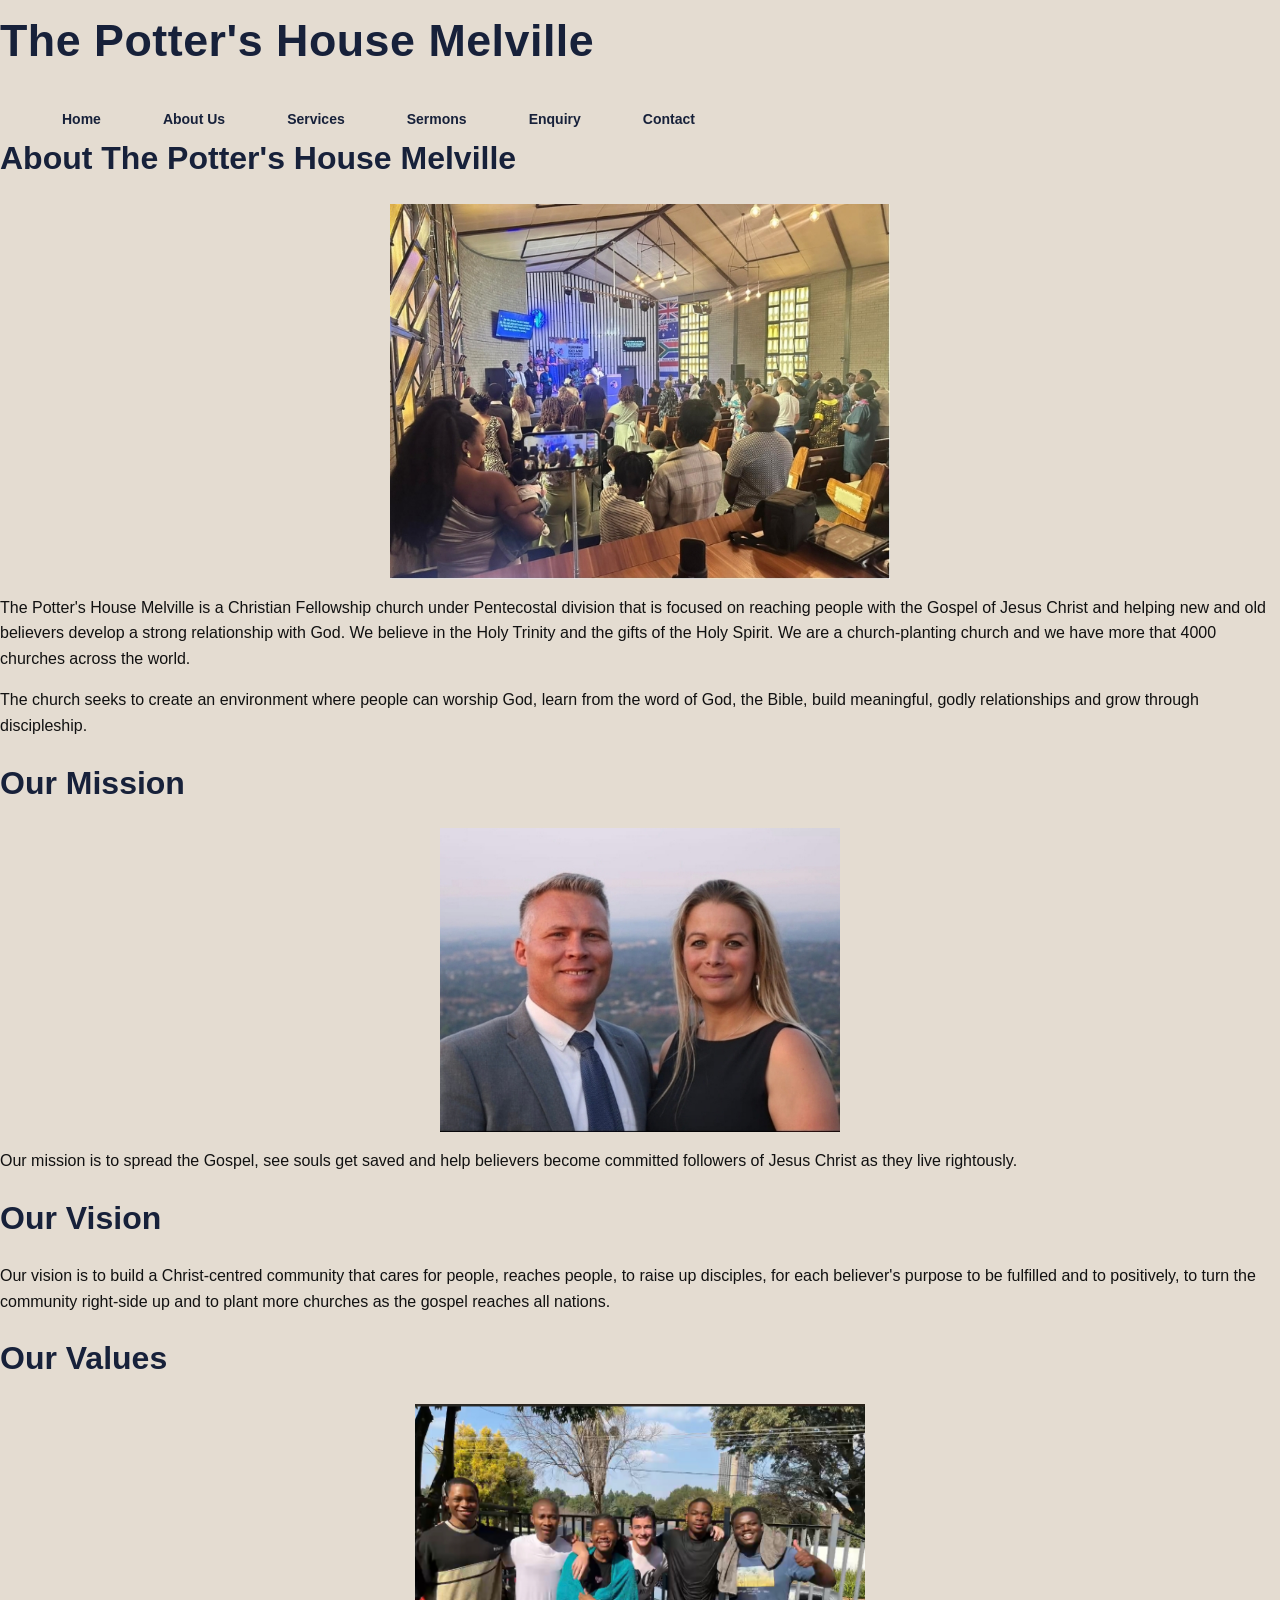
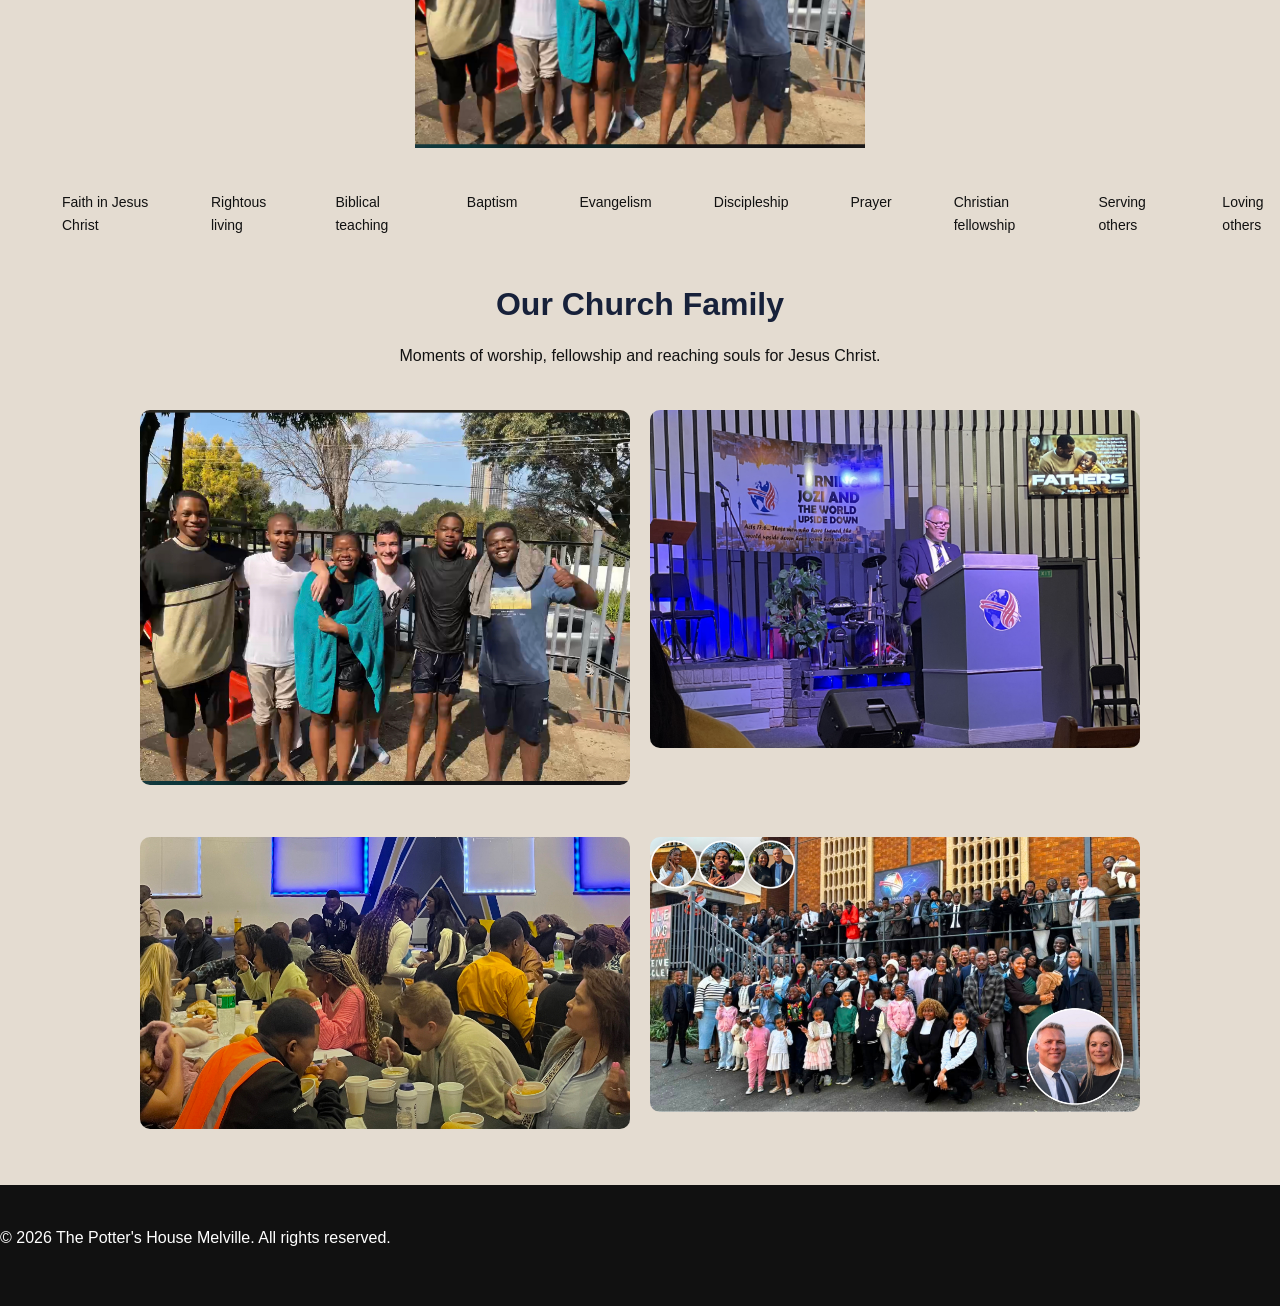
==== commit 9153ffaf: "I have finished part 3 website enhancements" ====
--- a/about.html
+++ b/about.html
@@ -3,8 +3,15 @@
 <head>
     <meta charset="UTF-8">
     <meta name="viewport" content="width=device-width, initial-scale=1.0">
+
     <title>The Potter's House Melville | About Us</title>
-<link rel="stylesheet" href="css/style.css"></head>
+    <meta name="description"
+    content="Discover The Potter's House Melville, a Christian church focused on sharing the Gospel, discipleship, prayer and fellowship.">
+
+    <meta name="robots" content="index, follow">
+    <link rel="stylesheet" href="css/style.css">
+    <script src="js/script.js" defer></script>
+
 </head>
 <body>
     <header>
@@ -92,6 +99,40 @@
             </ul>
 
         </section>
+        <!-- Church Photo Gallery -->
+         <section class="section gallery-section">
+            <h2>Our Church Family</h2>
+            <p>Moments of worship, fellowship and reaching souls for Jesus Christ.</p>
+
+            <div class="gallery-grid">
+
+                <img src="images/IMG_3501.jpg" 
+                alt="Church gathering and fellowship"
+                class="gallery-image">
+
+                <img src="images/IMG_3757.jpg"
+                alt="Church members together"
+                class="gallery-image">
+
+                <img src="images/IMG_4638.jpg"
+                alt="Potter's House Melville church activities"
+                class="gallery-image">
+
+                <img src="images/Ps Riaan Botha.jpeg"
+                alt="Church preaching and ministry"
+                class="gallery-image">
+
+            </div>
+        </section>
+    
+        <!-- Image Lightbox -->
+         <div id="lightbox" class="lightbox">
+            <button id="closeLightbox" class="lightbox-close"
+            type="button" aria-label="Close image">&times;</button>
+
+            <img id="lightboxImage" src="" alt="Enlarged church photograph">
+        </div>
+        <!-- End Image Lightbox -->
 
     </main>
 
--- a/css/style.css
+++ b/css/style.css
@@ -40,8 +40,10 @@
 img {
     max-width: 100%; /* Prevents images from becoming wider than their container */
     height: auto; /* Keeps the image's original proportions */
-   
-}
+    display: block;
+    margin: 1rem auto; /* centers image */
+}
+
 
 
 a {
@@ -611,23 +613,33 @@
 
 
 .map-container {
-    width: 100%;
-    min-height: 350px;
-
-    border-radius: 8px;
-
-    overflow: hidden;
-
-    border: 1px solid var(--medium-grey);
-}
-
-
+width: 100%;
+max-width: 1100px;
+margin: 20px auto;
+padding: 0 15px;
+box-sizing: border-box;
+}
+    
 .map-container iframe {
-    width: 100%;
-    height: 350px;
-    border: 0;
-}
-
+display: block;
+width: 100%;
+height: 450px;
+border: 0;
+border-radius: 10px;
+transition: transform 0.3s ease, box-shadow 0.3s ease;
+}
+
+.map-container iframe:hover {
+transform: scale(1.01);
+box-shadow: 0 8px 20px rgba(0, 0, 0, 0.2);
+}
+
+/* Smaller screens */
+@media (max-width: 768px) {
+.map-container iframe {
+height: 320px;
+}
+}
 
 
 
@@ -714,7 +726,7 @@
 .form-options label {
     display: flex;
     align-items: center;
-    gap: 0.4rem;
+    gap: 0.2rem;
 }
 
 
@@ -894,7 +906,7 @@
   }
 
   /* Typography */
-  h1 { font-size: 2.2rem; }
+  h1 { font-size: 2rem; }
   h2 { font-size: 1.6rem; }
   h3 { font-size: 1.3rem; }
 
@@ -909,33 +921,33 @@
 
   /* Grids collapse to 2 columns */
   .content-grid {
-    grid-template-columns: repeat(2, 1fr);
+    grid-template-columns: repeat(1fr, 1fr);
   }
   .services-grid {
-    grid-template-columns: repeat(2, 1fr);
+    grid-template-columns: repeat(1fr, 1fr);
   }
   .sermons-grid {
-    grid-template-columns: repeat(2, 1fr);
+    grid-template-columns: repeat(1fr, 1fr);
   }
 
   /* About page */
   .about-content {
-    grid-template-columns: 1fr; /* single column */
+    grid-template-columns: (1fr, 1fr); /* single column */
   }
 
   /* Contact page */
   .contact-grid {
-    grid-template-columns: 1fr; /* stack info + map */
+    grid-template-columns: (1fr, 1fr); /* stack info + map */
   }
 
   /* Locations (if used on Contact/About) */
   .locations-grid {
-    grid-template-columns: 1fr;
+    grid-template-columns: (1fr, 1fr);
   }
 
   /* Footer */
   .footer-container {
-    grid-template-columns: repeat(2, 1fr);
+    grid-template-columns: repeat(1fr, 1fr);
     text-align: center;
   }
 }
@@ -951,7 +963,7 @@
 
   /* Typography */
   body { font-size: 0.95rem; }
-  h1 { font-size: 1.8rem; }
+  h1 { font-size: 1.5rem; }
   h2 { font-size: 1.4rem; }
   h3 { font-size: 1.1rem; }
 
@@ -1001,6 +1013,12 @@
   .locations-grid {
     grid-template-columns: 1fr;
   }
+  .services-grid {
+    grid-template-columns: repeat 1fr;
+  }
+  .sermons-grid {
+    grid-template-columns: repeat 1fr;
+  }
 
   /* Footer */
   .footer-container {
@@ -1138,8 +1156,163 @@
         color: black;
     }
 }
-
-
+/* the church Photo Gallery */
+.gallery-section {
+    padding: 40px 20px;
+    text-align: center;
+}
+
+.gallery-section h2 {
+    margin-bottom: 10px;
+}
+
+.gallery-section p {
+    margin-bottom: 25px;
+}
+
+.gallery-grid {
+    display: grid;
+    grid-template-columns: repeat(2, 1fr);
+    gap: 20px;
+    max-width: 1000px;
+    margin: 0 auto;
+}
+
+.gallery-image {
+    width: 100%;
+    height: 280px;
+    object-fit: cover;
+    border-radius: 10px;
+    cursor: pointer;
+    transition: transform 0.3s ease, box-shadow 0.3s ease;
+}
+
+.gallery-image:hover {
+    transform: scale(1.03);
+    box-shadow: 0 6px 15px rgba(0, 0, 0, 0.2);
+}
+
+/* Mobile Gallery Layout */
+@media (max-width: 600px) {
+    .gallery-grid {
+        grid-template-columns: 1fr;
+}
+
+.gallery-image {
+    height: 250px;
+}
+}
+
+/* the church Gallery Lightbox */
+.lightbox {
+    display: none;
+    position: fixed;
+    z-index: 9999;
+    top: 0;
+    left: 0;
+    width: 100%;
+    height: 100%;
+    background: rgba(0, 0, 0, 0.9);
+    justify-content: center;
+    align-items: center;
+    padding: 20px;
+    box-sizing: border-box;
+}
+
+.lightbox.active {
+    display: flex;
+}
+
+.lightbox img {
+    max-width: 90%;
+    max-height: 85vh;
+    object-fit: contain;
+    border-radius: 8px;
+}
+
+.lightbox-close {
+    position: absolute;
+    top: 20px;
+    right: 30px;
+    background: transparent;
+    color: white;
+    border: none;
+    font-size: 40px;
+    cursor: pointer;
+}
+
+.lightbox-close:hover {
+    color: #cccccc;
+}
+
+/* Scroll Fade-In Animation */
+.fade-in {
+    opacity: 0;
+    transform: translateY(25px);
+    transition: opacity 0.8s ease, transform 0.8s ease;
+}
+
+.fade-in.visible{
+    opacity: 1;
+    transform: translateY(0);
+}
+
+/* for visitors who prefer reduced motion */
+@media (prefers-reduced-motion: reduce) {
+    .fade-in {
+        opacity: 1;
+        transform: none;
+        transition: none;
+    }
+}
+/* Dynamic Church Events */
+.events-section {
+    padding: 40px 20px;
+    text-align: center;
+}
+
+.events-section h2 {
+    margin-bottom: 10px;
+}
+
+.events-section > p {
+    margin-bottom: 25px;
+}
+
+.events-grid {
+    display: grid;
+    grid-template-columns: repeat(3, 1fr);
+    gap: 20px;
+    max-width: 1100px;
+    margin: 0 auto;
+}
+
+.event-card {
+    padding: 25px;
+    background: #f5f5f5;
+    border-radius: 10px;
+    box-shadow: 0 4px 10px rgba(0, 0, 0, 0.1);
+    transition: transform 0.3s ease, box-shadow 0.3s ease;
+}
+
+.event-card:hover {
+    transform: translateY(-5px);
+    box-shadow: 0 8px 18px rgba(0, 0, 0, 0.15);
+}
+
+.event-card h3 {
+    margin-bottom: 12px;
+}
+
+.event-card p {
+    line-height: 1.6;
+}
+
+@media (max-width: 768px) {
+    .events-grid {
+        grid-template-columns: 1fr;
+    }
+}
 /* =========================================================
    END OF STYLESHEET
    ========================================================= */
